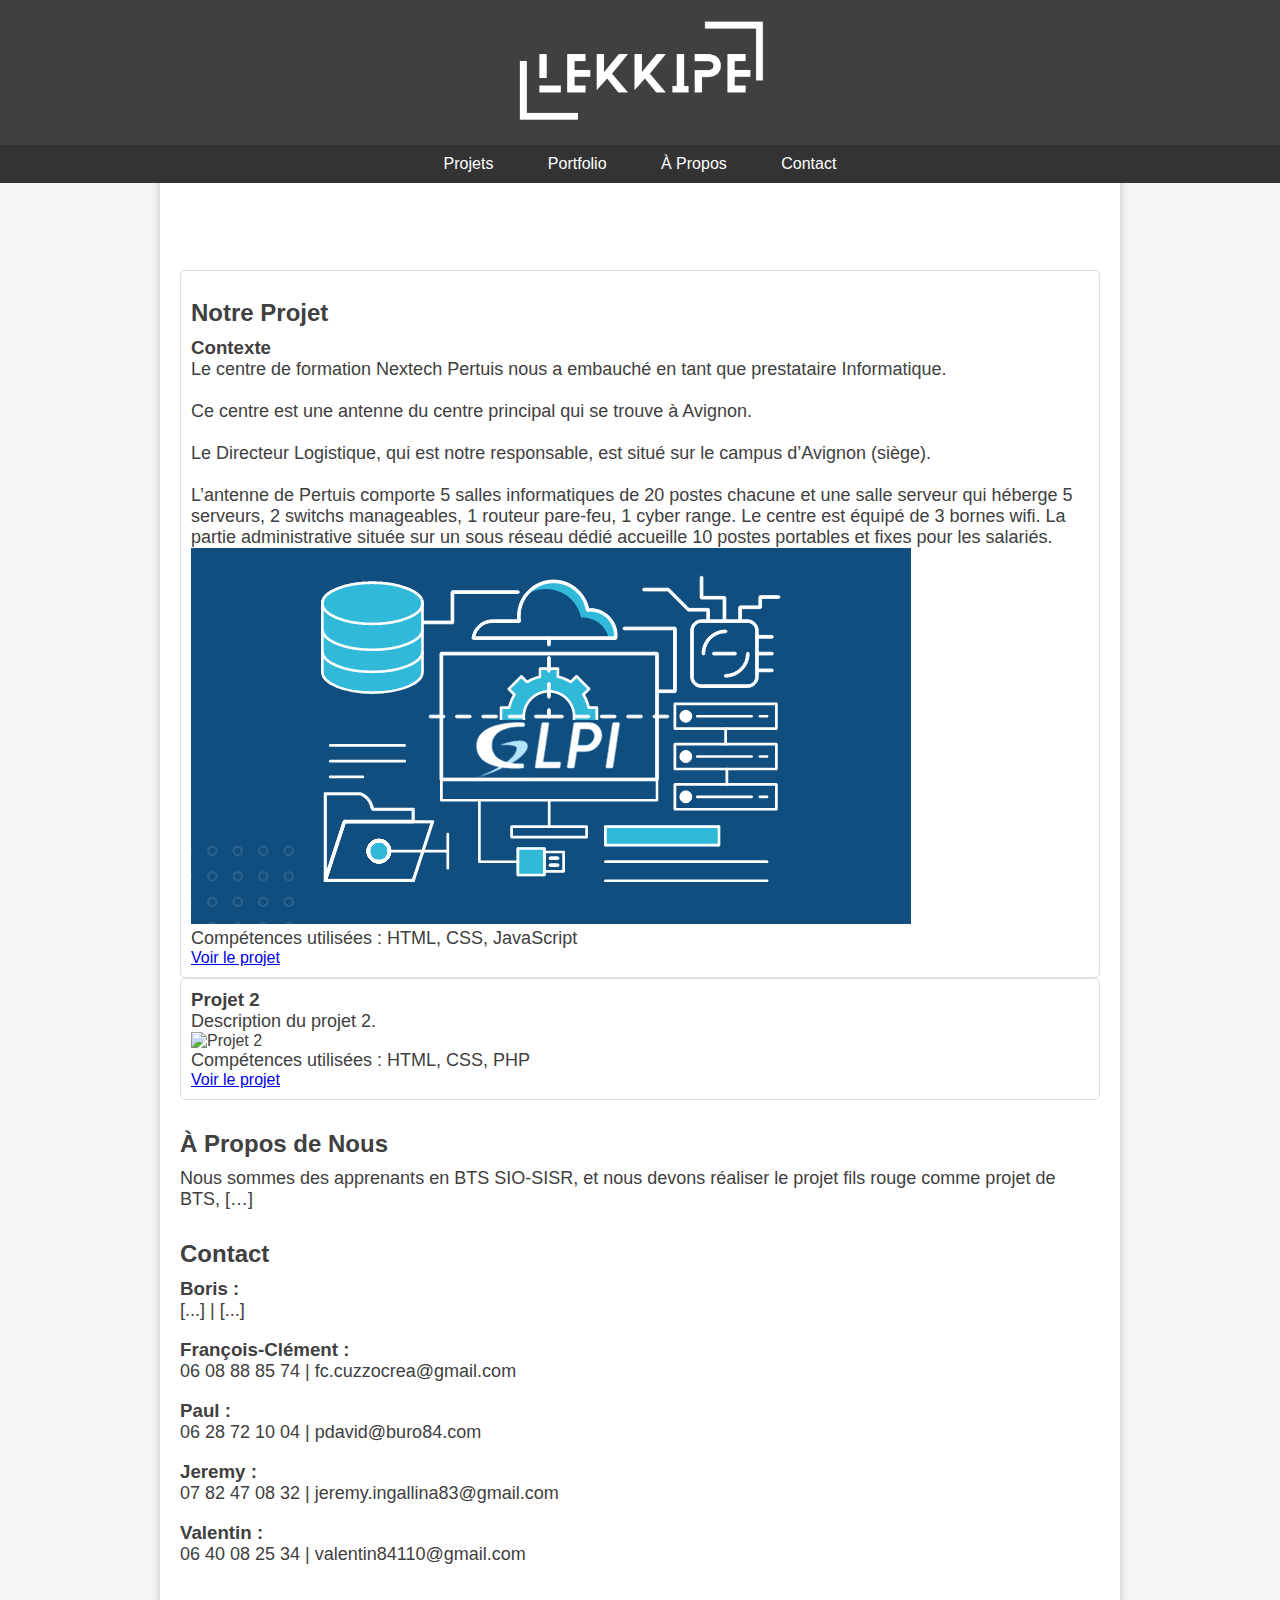
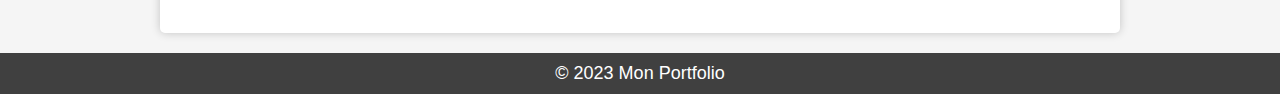
==== index.html @ ad653404 "Update index.html" ====
<!DOCTYPE html>
<html lang="fr">
<head>
    <meta charset="UTF-8">
    <meta name="viewport" content="width=device-width, initial-scale=1.0">
    <link rel="stylesheet" href="styles.css">
    <title>Mon Portfolio</title>
</head>
<body>
    <header>
        <a href="index.html"><img src="LEKKIPE titre.png" alt="LEKKIPE"  width=20% height=10% > </a>
        <nav class="navbar">
            <ul>
                <li><a href="#projets">Projets</a></li>
                <li class="dropdown">
                    <a href="#portfolio">Portfolio</a>
                    <ul class="dropdown-content">
                        <li><a href="Eleve1.html"><center>Boris <br> BRAS</center></a></li>
                        <li><a href="Eleve2.html"><center>François Clément <br> Cuzzocréa</center></a></li>
                        <li><a href="Eleve3.html"><center>Paul <br> DAVID</a></center></li>
                        <li><a href="Eleve4.html"><center>Jeremy <br> INGALLINA</center></a></li>
                        <li><a href="Eleve5.html"><center>Valentin <br> MARQUES</center></a></li>
                    </ul>
                </li>
                <li><a href="index.html#a-propos">À Propos</a></li>
                <li><a href="index.html#contact">Contact</a></li>
            </ul>
        </nav>
    </header>
    <main>
        <section id="projets">
            <article>
                <br>
            <h2>Notre Projet</h2>
                <h3>Contexte</h3>
                <p>Le centre de formation Nextech Pertuis nous a embauché en tant que prestataire Informatique.
                    <br><br>Ce centre est une antenne du centre principal qui se trouve à Avignon.
                    <br><br>Le Directeur Logistique, qui est notre responsable, est situé sur le campus d’Avignon (siège).
                    <br><br>L’antenne de Pertuis comporte 5 salles informatiques de 20 postes chacune et une salle serveur qui héberge 5 serveurs, 2 switchs manageables, 1 routeur pare-feu, 1 cyber range. Le centre est équipé de 3 bornes wifi. La partie administrative située sur un sous réseau dédié accueille 10 postes portables et fixes pour les salariés.
                    </p>
                <img src="projet1.png" alt="Projet 1">
                <p>Compétences utilisées : HTML, CSS, JavaScript</p>
                <a href="lien-vers-projet1">Voir le projet</a>
            </article>
            <article>
                <h3>Projet 2</h3>
                <p>Description du projet 2.</p>
                <img src="projet2.jpg" alt="Projet 2">
                <p>Compétences utilisées : HTML, CSS, PHP</p>
                <a href="lien-vers-projet2">Voir le projet</a>
            </article>
        </section>
        <section id="a-propos">
            <h2>À Propos de Nous</h2>
            <p>Nous sommes des apprenants en BTS SIO-SISR, et nous devons réaliser le projet fils rouge comme projet de BTS, […]</p>
        </section>
        <section id="contact">
            <h2>Contact</h2>
            <h3>Boris :</h3>
            <p>[...] | [...]</p><br>
            <h3>François-Clément :</h3>
            <p>06 08 88 85 74 | fc.cuzzocrea@gmail.com</p><br>
            <h3>Paul :</h3>
            <p>06 28 72 10 04 | pdavid@buro84.com</p><br>
            <h3>Jeremy :</h3>
            <p> 07 82 47 08 32 | jeremy.ingallina83@gmail.com</p><br>
            <h3>Valentin :</h3>
            <p>06 40 08 25 34 | valentin84110@gmail.com</p><br>
        </section>
    </main>
    <footer>
        <p>&copy; 2023 Mon Portfolio</p>
    </footer>
</body>
</html>
---- styles.css ----
/* Réinitialisation des styles */
* {
    margin: 0;
    padding: 0;
    box-sizing: border-box;
}

/* Styles globaux */
body {
    font-family: Arial, sans-serif;
    background-color: #f5f5f5;
    color: #404040;
    margin: 0;
    padding: 0;
}

header {
    background-color: #404040;
    color: #fff;
    text-align: center;
    position: fixed;
    top: 0;
    left: 0;
    width: 100%;
    z-index: 100;
    padding: 20px;
}

h1 {
    font-size: 36px;
}

p {
    font-size: 18px;
}

nav {
    margin-top: 20px;
}

nav a {
    color: #fff;
    text-decoration: none;
    margin: 0 10px;
}

main {
    max-width: 960px;
    margin: 20px auto;
    padding: 20px;
    background-color: #fff;
    border-radius: 5px;
    box-shadow: 0 0 10px rgba(0, 0, 0, 0.2);
}

section {
    margin-bottom: 30px;
}

h2 {
    font-size: 24px;
    margin-bottom: 10px;
}

article {
    border: 1px solid #ddd;
    padding: 10px;
    border-radius: 5px;
}

img {
    max-width: 100%;
}

/* Footer Styles */
footer {
    text-align: center;
    background-color: #404040;
    color: #fff;
    padding: 10px;
}

#projets {
    margin-top: 150px; /* Ajustez cette valeur selon votre préférence */
}

.glowingbox{
-webkit-box-shadow:0px 0px 30px 0px rgba(101,110,107,0.9);
-moz-box-shadow: 0px 0px 30px 0px rgba(101,110,107,0.9);
box-shadow: 0px 0px 30px 0px rgba(101,110,107,0.9);
}

.slide-in-top {
	-webkit-animation: slide-in-top 0.5s cubic-bezier(0.250, 0.460, 0.450, 0.940) both;
	        animation: slide-in-top 0.5s cubic-bezier(0.250, 0.460, 0.450, 0.940) both;
}

/* Barre de navigation fixe */
.navbar {
    position: fixed;
    top: 100;
    left: 0;
    width: 100%;
    background-color: #404040;
    color: #fff;
    text-align: center;
    padding: 10px 0;
    z-index: 100; /* Assurez-vous qu'elle est au-dessus du reste du contenu */
}
/* Style de base pour la barre de navigation */
.navbar {
    background-color: #333;
    color: #fff;
}

.navbar ul {
    list-style-type: none;
    padding: 0;
    margin: 0;
}

.navbar li {
    display: inline;
    padding: 15px;
}

/* Style pour le menu déroulant */
/* Autres styles inchangés */

/* Style pour le menu déroulant */
.dropdown {
    position: relative;
}

.dropdown-content {
    display: none;
    position: absolute;
    background-color: #333;
    list-style-type: none;
    padding: 0;
    margin: 0;
    left: 0;
    opacity: 0; /* Initialisez l'opacité à 0 pour le masquer initialement */
    transition: opacity 0.5s ease-in-out; /* Ajoutez une transition pour l'opacité */
}

.dropdown-content li {
    display: block;
    padding: 10px;
}

/* Lorsque l'élément dropdown est survolé */
.dropdown:hover .dropdown-content {
    display: block;
    opacity: 1; /* Changez l'opacité à 1 pour afficher le menu avec une transition */
    animation: slide-in-top 1s cubic-bezier(0.250, 0.460, 0.450, 0.940) both; /* Ajoutez l'animation slide-in-top */
}

/* Lorsque le survol de l'élément dropdown se termine */
.dropdown .dropdown-content {
    display: none; /* Caché par défaut */
    opacity: 0; /* Opacité initiale à 0 */
    transition: opacity 0.5s ease-out; /* Ajouter une transition pour l'opacité */
}

/* Ajoutez une cléframe pour l'animation slide-in-top */
@keyframes slide-in-top {
    from {
        transform: translateY(-15px); /* Animer la translation vers le haut */
        opacity: 0; /* Animer l'opacité de 0 à 1 */
    }
    to {
        transform: translateY(0);
        opacity: 1;
    }
}



/* Ajoutez de la marge au contenu pour éviter de le cacher sous la barre de navigation */
main {
    margin-top: 100px; /* Ajustez cette valeur en fonction de la hauteur de votre barre de navigation */
}

/* Media Queries pour la mise en page réactive (à adapter) */
@media (max-width: 768px) {
    main {
        padding: 10px;
    }
}
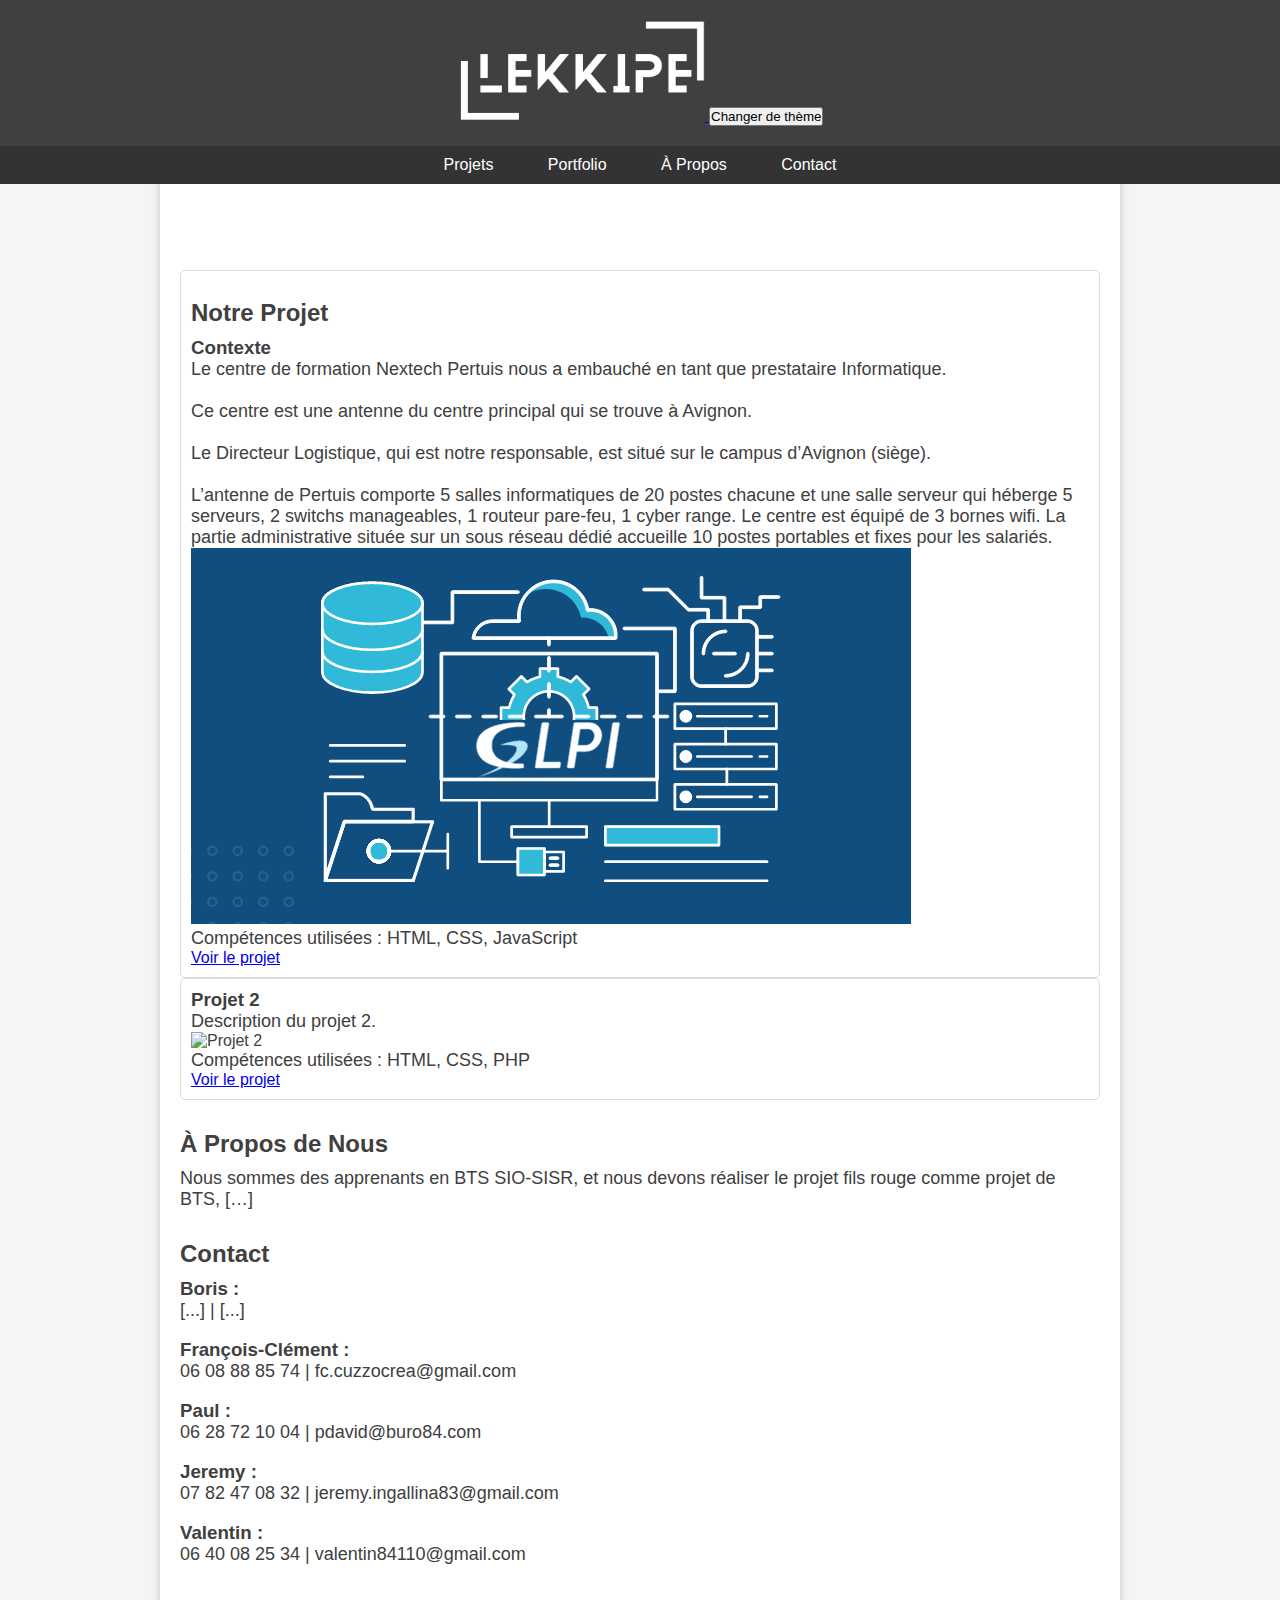
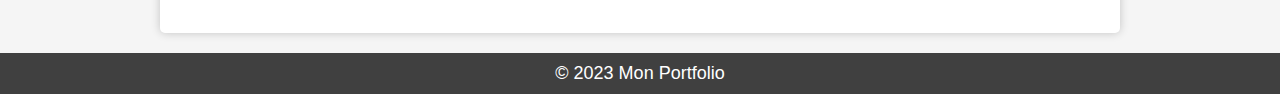
==== commit 446addb8: "Update index.html" ====
--- a/index.html
+++ b/index.html
@@ -9,6 +9,7 @@
 <body>
     <header>
         <a href="index.html"><img src="LEKKIPE titre.png" alt="LEKKIPE"  width=20% height=10% > </a>
+        <button id="theme-toggle">Changer de thème</button>
         <nav class="navbar">
             <ul>
                 <li><a href="#projets">Projets</a></li>
@@ -71,5 +72,24 @@
     <footer>
         <p>&copy; 2023 Mon Portfolio</p>
     </footer>
+    <script>
+        document.addEventListener('DOMContentLoaded', (event) => {
+    const themeToggleButton = document.getElementById('theme-toggle');
+    const currentTheme = localStorage.getItem('theme') ? localStorage.getItem('theme') : null;
+
+    if (currentTheme) {
+        document.body.className = currentTheme;
+    }
+
+    themeToggleButton.addEventListener('click', () => {
+        document.body.classList.toggle('dark-theme');
+        let theme = 'light';
+        if (document.body.classList.contains('dark-theme')) {
+            theme = 'dark-theme';
+        }
+        localStorage.setItem('theme', theme);
+            });
+        });
+    </script>
 </body>
 </html>
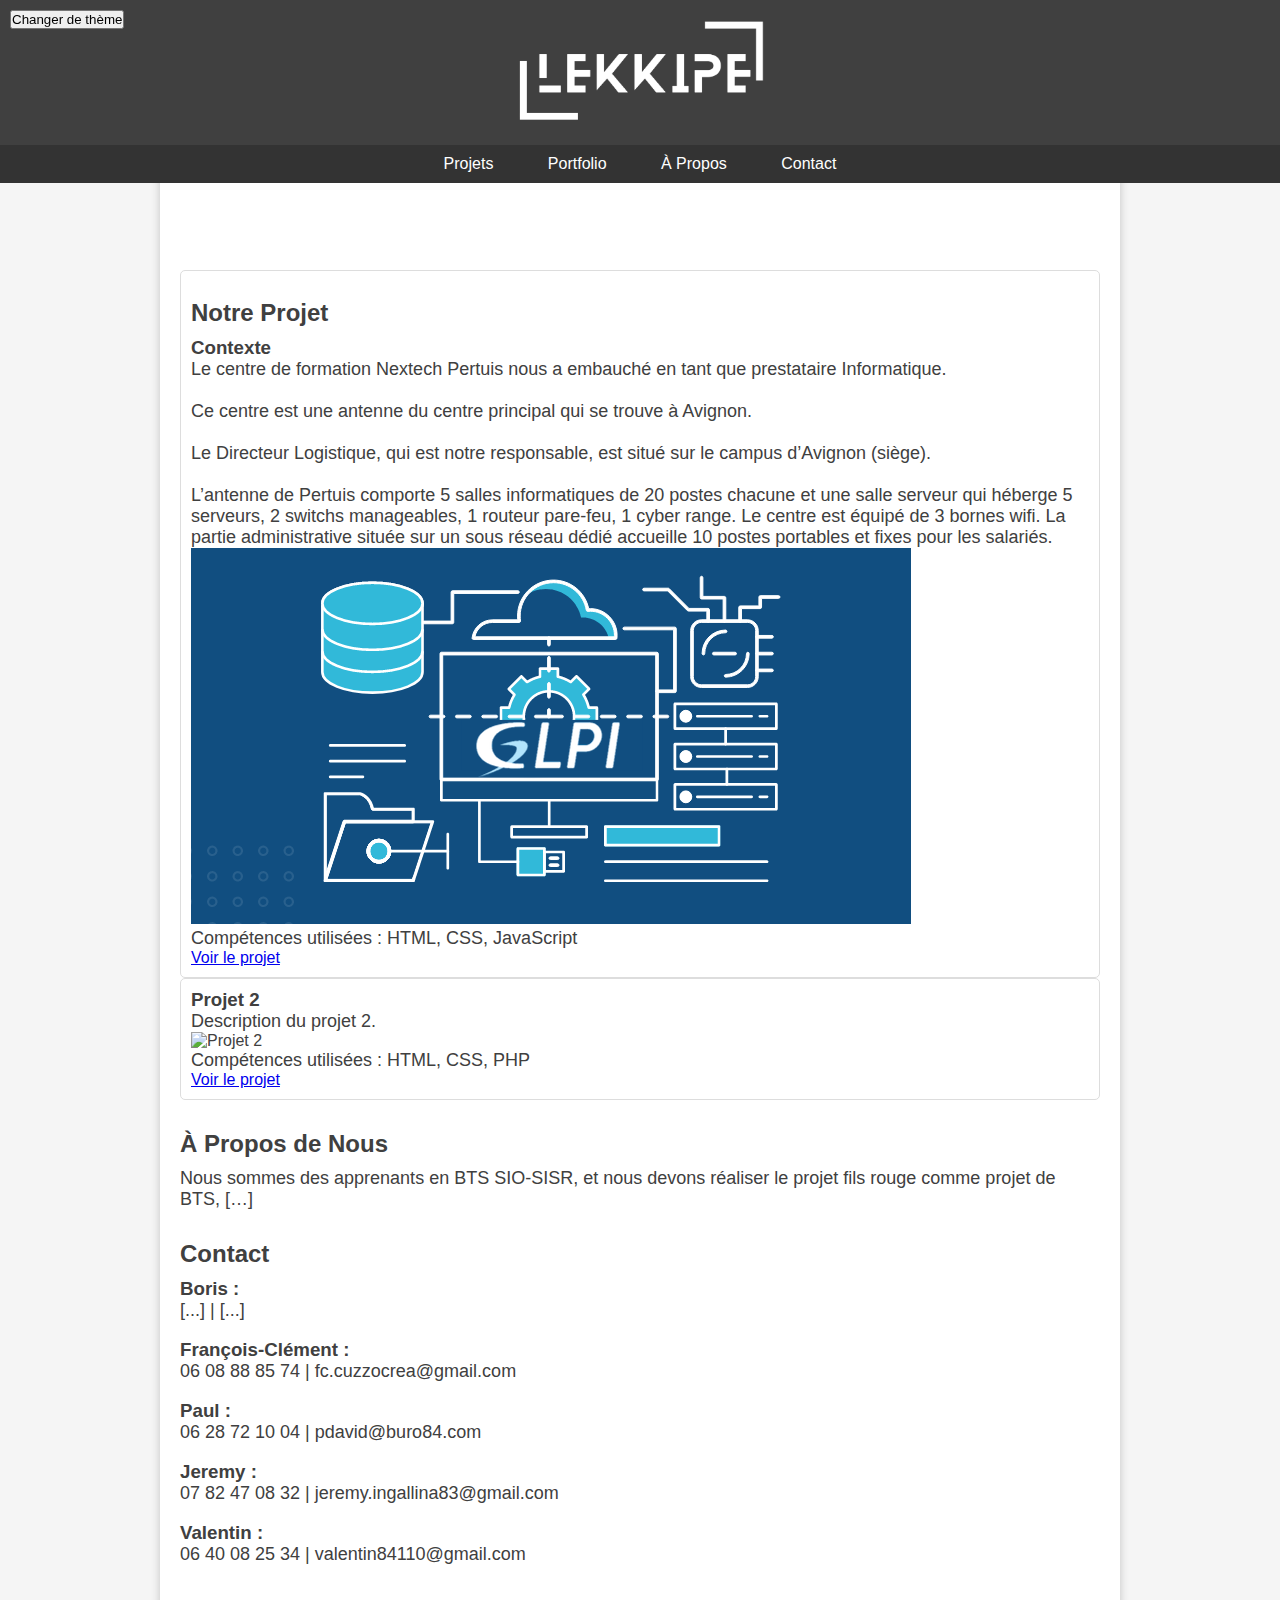
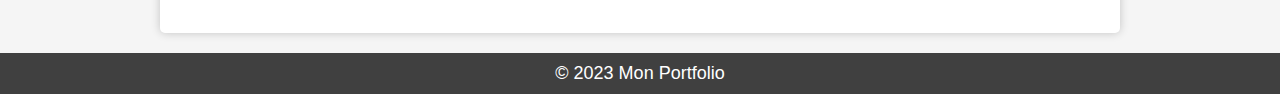
==== commit 0a54e622: "Add files via upload" ====
--- a/index.html
+++ b/index.html
@@ -8,19 +8,20 @@
 </head>
 <body>
     <header>
-        <a href="index.html"><img src="LEKKIPE titre.png" alt="LEKKIPE"  width=20% height=10% > </a>
-        <button id="theme-toggle">Changer de thème</button>
+        <a href="index.html"><img id="logo-image" src="LEKKIPE titre.png" alt="LEKKIPE" width="20%" height="10%"></a>
+
+         <button id="theme-toggle" style="position: fixed; top: 10px; left: 10px;">Changer de thème</button>
         <nav class="navbar">
             <ul>
                 <li><a href="#projets">Projets</a></li>
                 <li class="dropdown">
                     <a href="#portfolio">Portfolio</a>
                     <ul class="dropdown-content">
-                        <li><a href="Eleve1.html"><center>Boris <br> BRAS</center></a></li>
-                        <li><a href="Eleve2.html"><center>François Clément <br> Cuzzocréa</center></a></li>
-                        <li><a href="Eleve3.html"><center>Paul <br> DAVID</a></center></li>
-                        <li><a href="Eleve4.html"><center>Jeremy <br> INGALLINA</center></a></li>
-                        <li><a href="Eleve5.html"><center>Valentin <br> MARQUES</center></a></li>
+                        <li><a href="Eleve1.html">Boris BRAS</a></li>
+                        <li><a href="Eleve2.html">François-Clément CUZZOCREA</a></li>
+                        <li><a href="Eleve3.html">Paul DAVID</a></li>
+                        <li><a href="Eleve4.html">Jeremy INGALLINA</a></li>
+                        <li><a href="Eleve5.html">Valentin MARQUES</a></li>
                     </ul>
                 </li>
                 <li><a href="index.html#a-propos">À Propos</a></li>
@@ -72,24 +73,6 @@
     <footer>
         <p>&copy; 2023 Mon Portfolio</p>
     </footer>
-    <script>
-        document.addEventListener('DOMContentLoaded', (event) => {
-    const themeToggleButton = document.getElementById('theme-toggle');
-    const currentTheme = localStorage.getItem('theme') ? localStorage.getItem('theme') : null;
-
-    if (currentTheme) {
-        document.body.className = currentTheme;
-    }
-
-    themeToggleButton.addEventListener('click', () => {
-        document.body.classList.toggle('dark-theme');
-        let theme = 'light';
-        if (document.body.classList.contains('dark-theme')) {
-            theme = 'dark-theme';
-        }
-        localStorage.setItem('theme', theme);
-            });
-        });
-    </script>
+<script src="theme-toggle.js"></script>
 </body>
 </html>
--- a/styles.css
+++ b/styles.css
@@ -3,6 +3,37 @@
     margin: 0;
     padding: 0;
     box-sizing: border-box;
+}
+
+/* Dark Theme Variables */
+:root {
+    --background-color: #121212;
+    --text-color: #c0c0c0; /* Changed from #1e1e1e to #ffffff for white text */
+    --header-bg-color: #333333;
+    --main-bg-color: #1e1e1e;
+    --article-bg-color: #252525;
+    --article-border-color: #333333;
+}
+
+/* Applying Dark Theme */
+body.dark-theme {
+    background-color: var(--background-color);
+    color: var(--text-color); /* This will apply white color to text */
+}
+
+header.dark-theme,
+nav.dark-theme,
+main.dark-theme,
+article.dark-theme,
+footer.dark-theme {
+    background-color: var(--background-color);
+    color: var(--text-color); /* This will ensure all text within these elements is white */
+}
+
+/* You may also want to adjust links, buttons, or other elements as needed */
+a.dark-theme,
+button.dark-theme {
+    color: var(--text-color); /* This will apply white color to text in links and buttons */
 }
 
 /* Styles globaux */
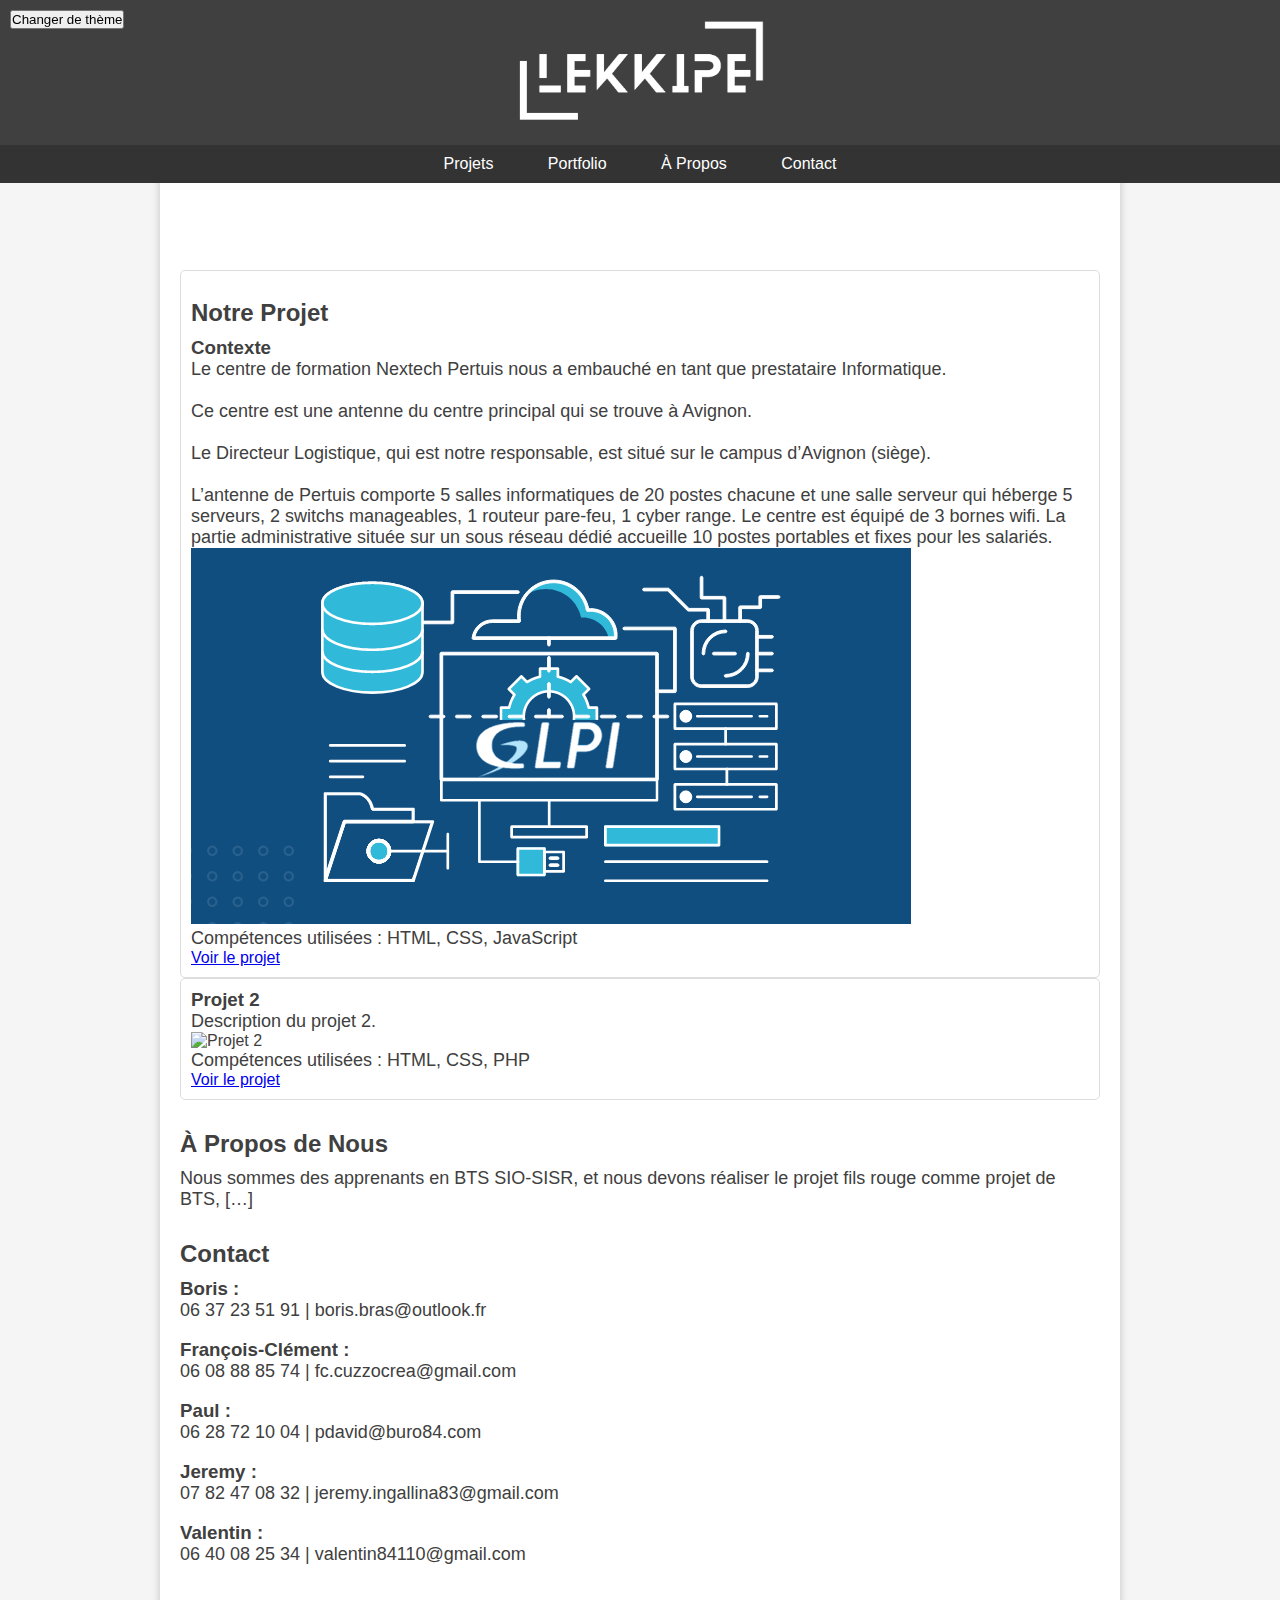
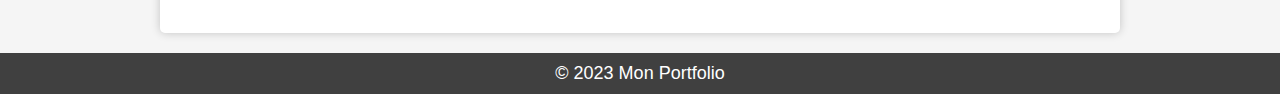
==== commit 7cdf9bf1: "Update index.html" ====
--- a/index.html
+++ b/index.html
@@ -59,7 +59,7 @@
         <section id="contact">
             <h2>Contact</h2>
             <h3>Boris :</h3>
-            <p>[...] | [...]</p><br>
+            <p>06 37 23 51 91 | boris.bras@outlook.fr</p><br>
             <h3>François-Clément :</h3>
             <p>06 08 88 85 74 | fc.cuzzocrea@gmail.com</p><br>
             <h3>Paul :</h3>
--- a/styles.css
+++ b/styles.css
@@ -8,8 +8,8 @@
 /* Dark Theme Variables */
 :root {
     --background-color: #121212;
-    --text-color: #c0c0c0; /* Changed from #1e1e1e to #ffffff for white text */
-    --header-bg-color: #333333;
+    --text-color: #c0c0c0;
+    --header-bg-color: #222;
     --main-bg-color: #1e1e1e;
     --article-bg-color: #252525;
     --article-border-color: #333333;
@@ -21,7 +21,9 @@
     color: var(--text-color); /* This will apply white color to text */
 }
 
-header.dark-theme,
+header.dark-theme {
+    background-color: var(--header-bg-color);
+}
 nav.dark-theme,
 main.dark-theme,
 article.dark-theme,
@@ -132,8 +134,6 @@
     top: 100;
     left: 0;
     width: 100%;
-    background-color: #404040;
-    color: #fff;
     text-align: center;
     padding: 10px 0;
     z-index: 100; /* Assurez-vous qu'elle est au-dessus du reste du contenu */
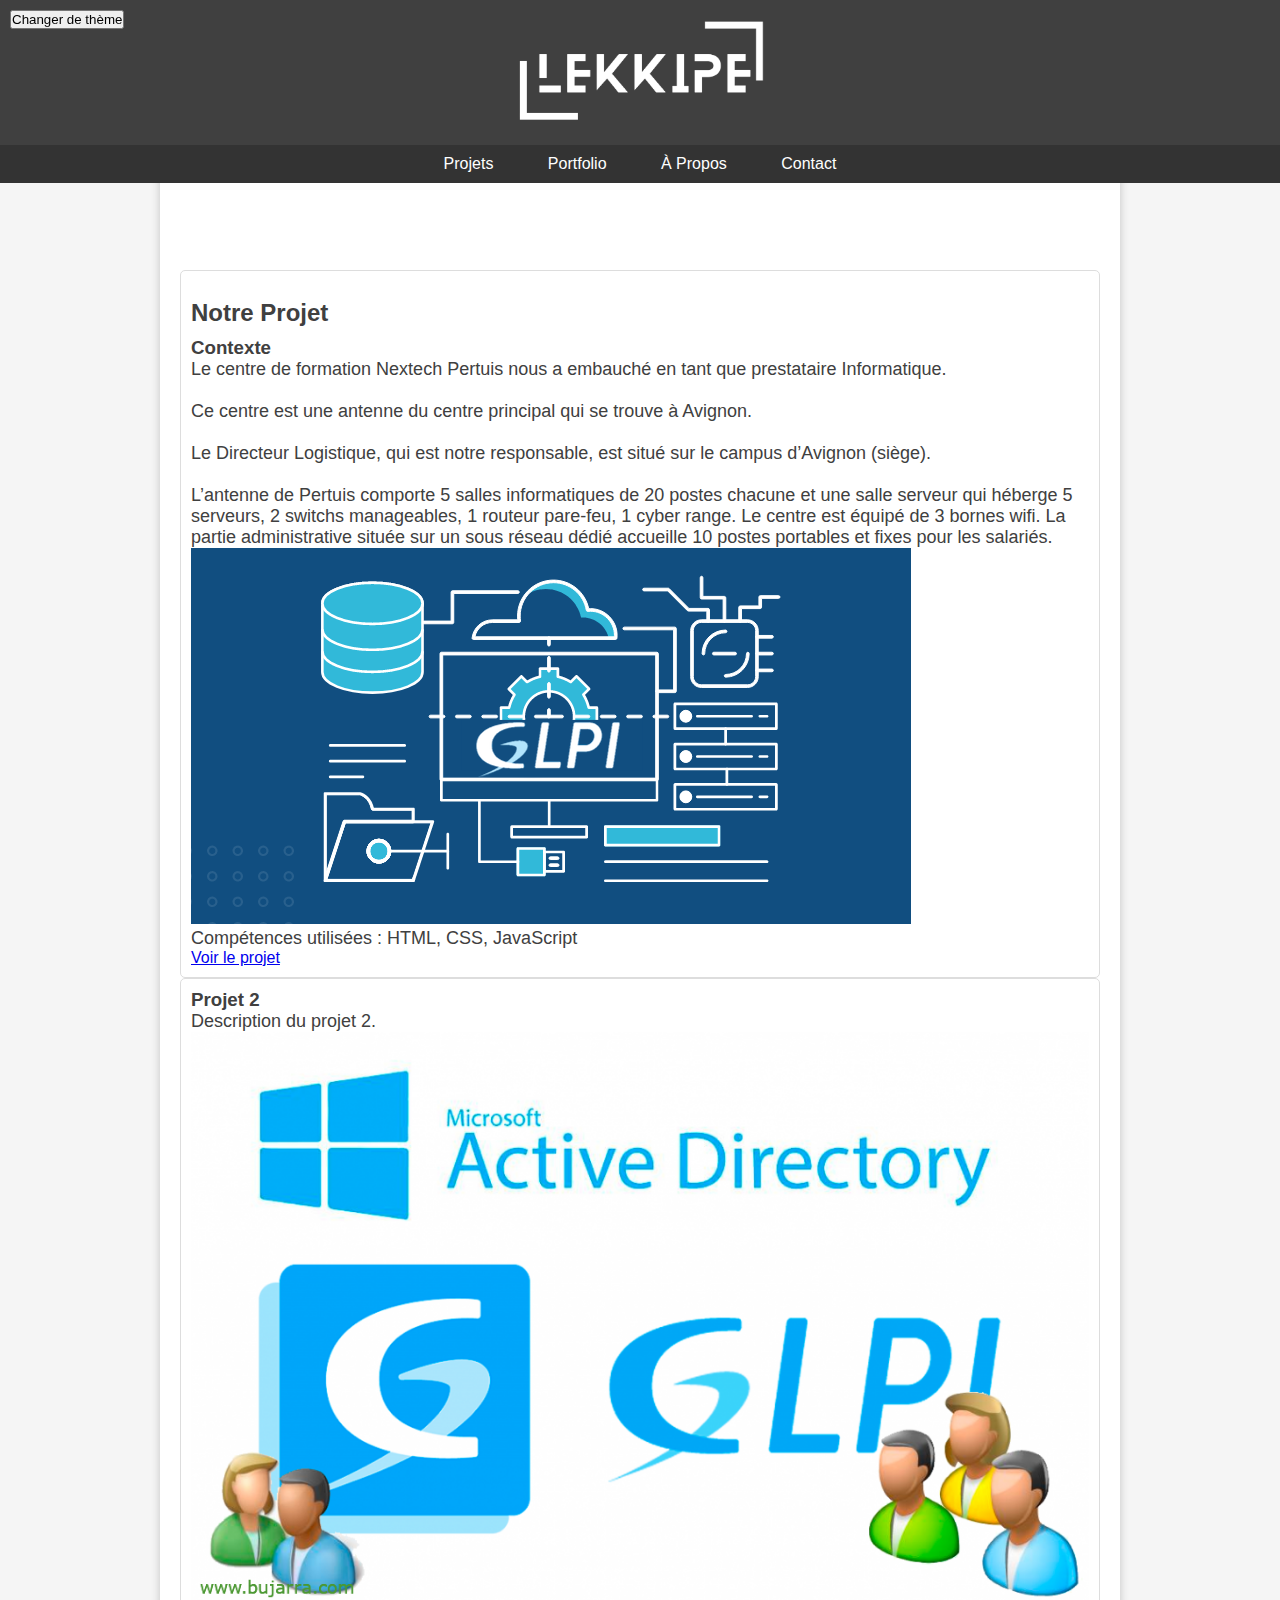
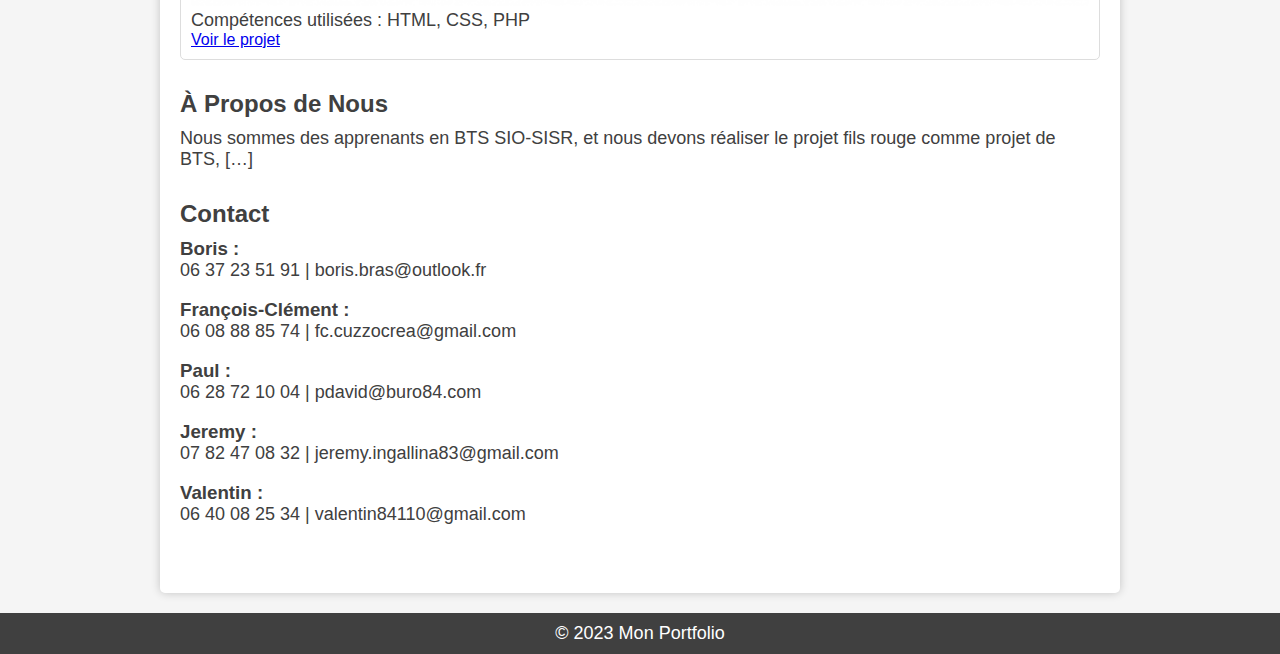
==== commit 10d7889c: "Update index.html" ====
--- a/index.html
+++ b/index.html
@@ -47,7 +47,7 @@
             <article>
                 <h3>Projet 2</h3>
                 <p>Description du projet 2.</p>
-                <img src="projet2.jpg" alt="Projet 2">
+                <img src="glpiad.png" alt="Projet 2">
                 <p>Compétences utilisées : HTML, CSS, PHP</p>
                 <a href="lien-vers-projet2">Voir le projet</a>
             </article>
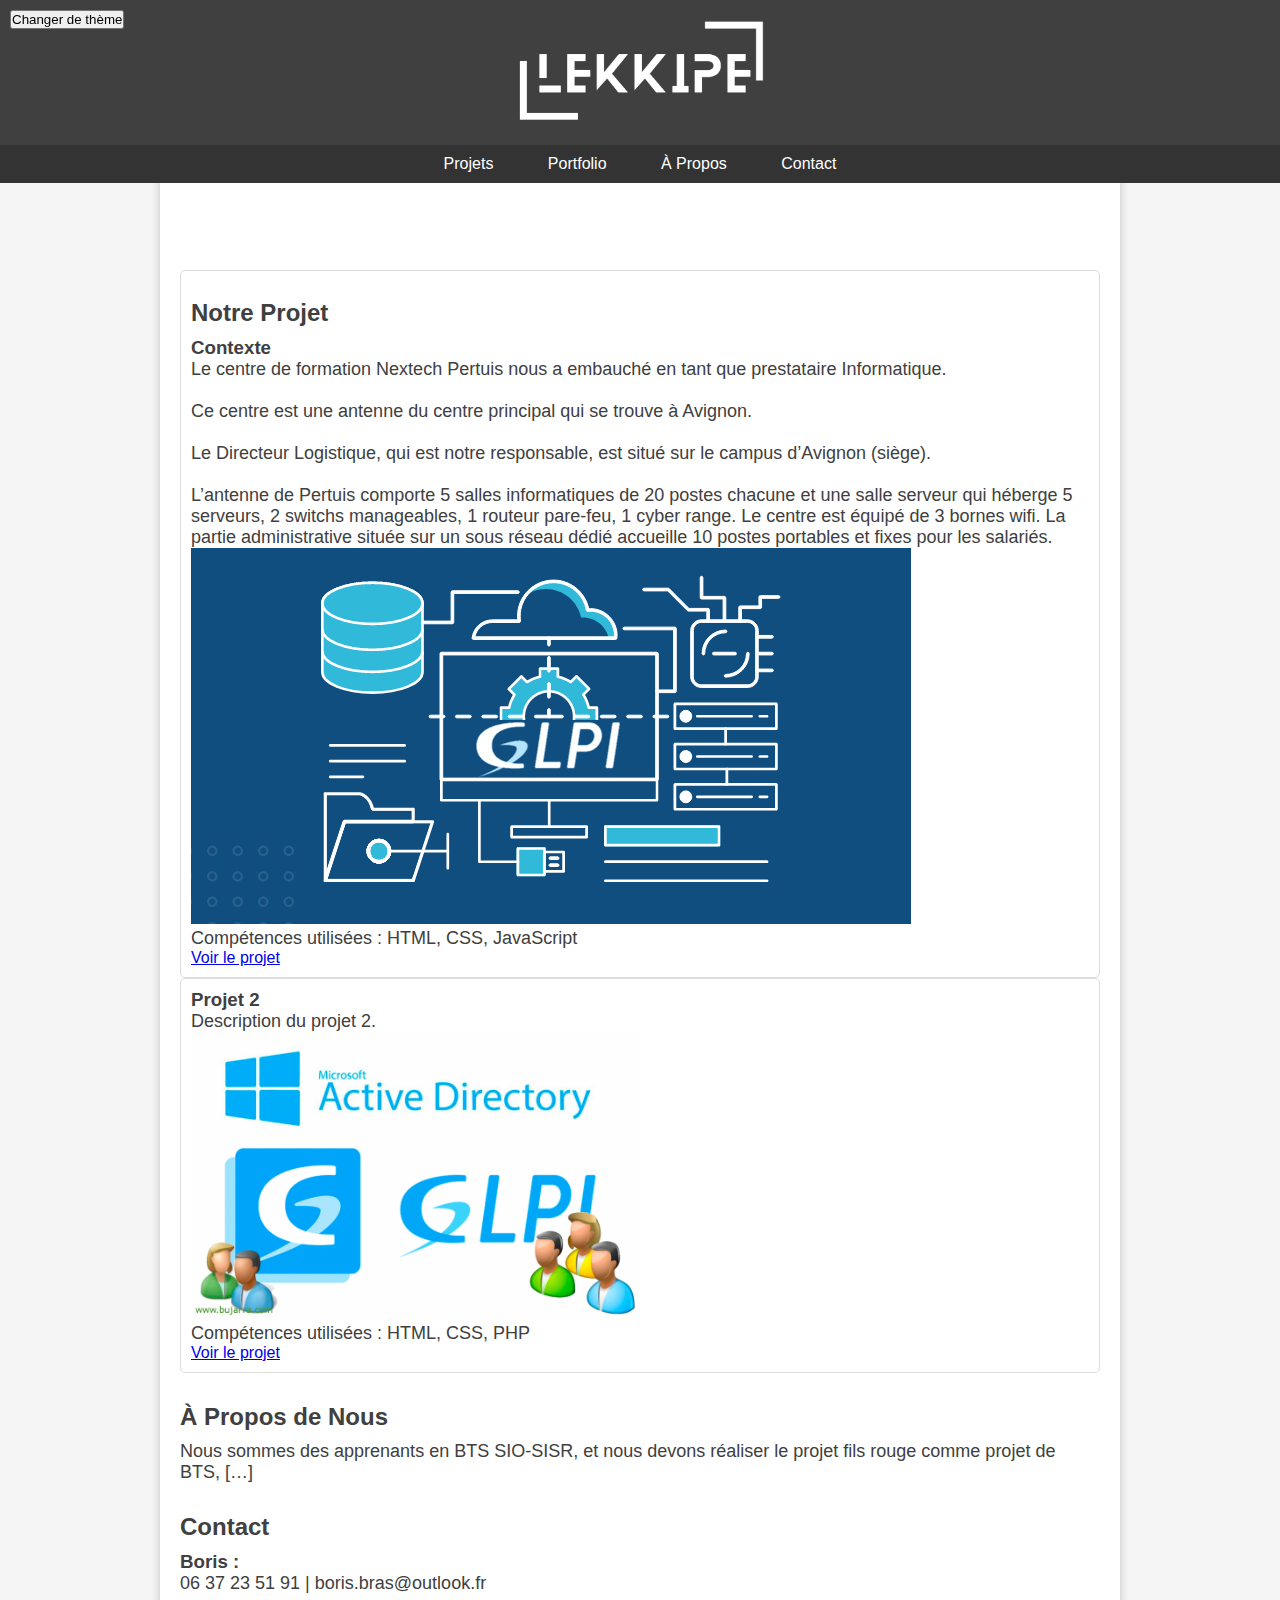
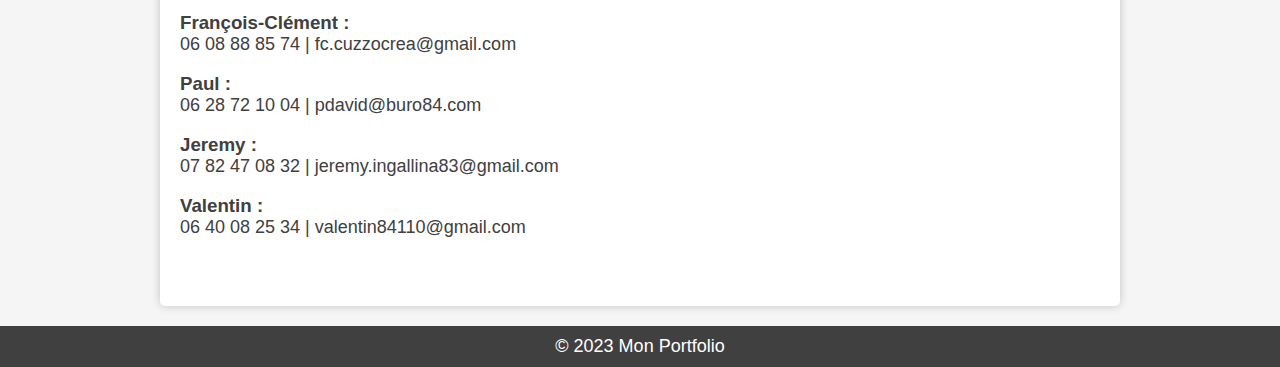
==== commit fe009eef: "Update index.html" ====
--- a/index.html
+++ b/index.html
@@ -47,7 +47,7 @@
             <article>
                 <h3>Projet 2</h3>
                 <p>Description du projet 2.</p>
-                <img src="glpiad.png" alt="Projet 2">
+                <img src="glpiad.png" alt="Projet 2" width="50%" height="50%">
                 <p>Compétences utilisées : HTML, CSS, PHP</p>
                 <a href="lien-vers-projet2">Voir le projet</a>
             </article>
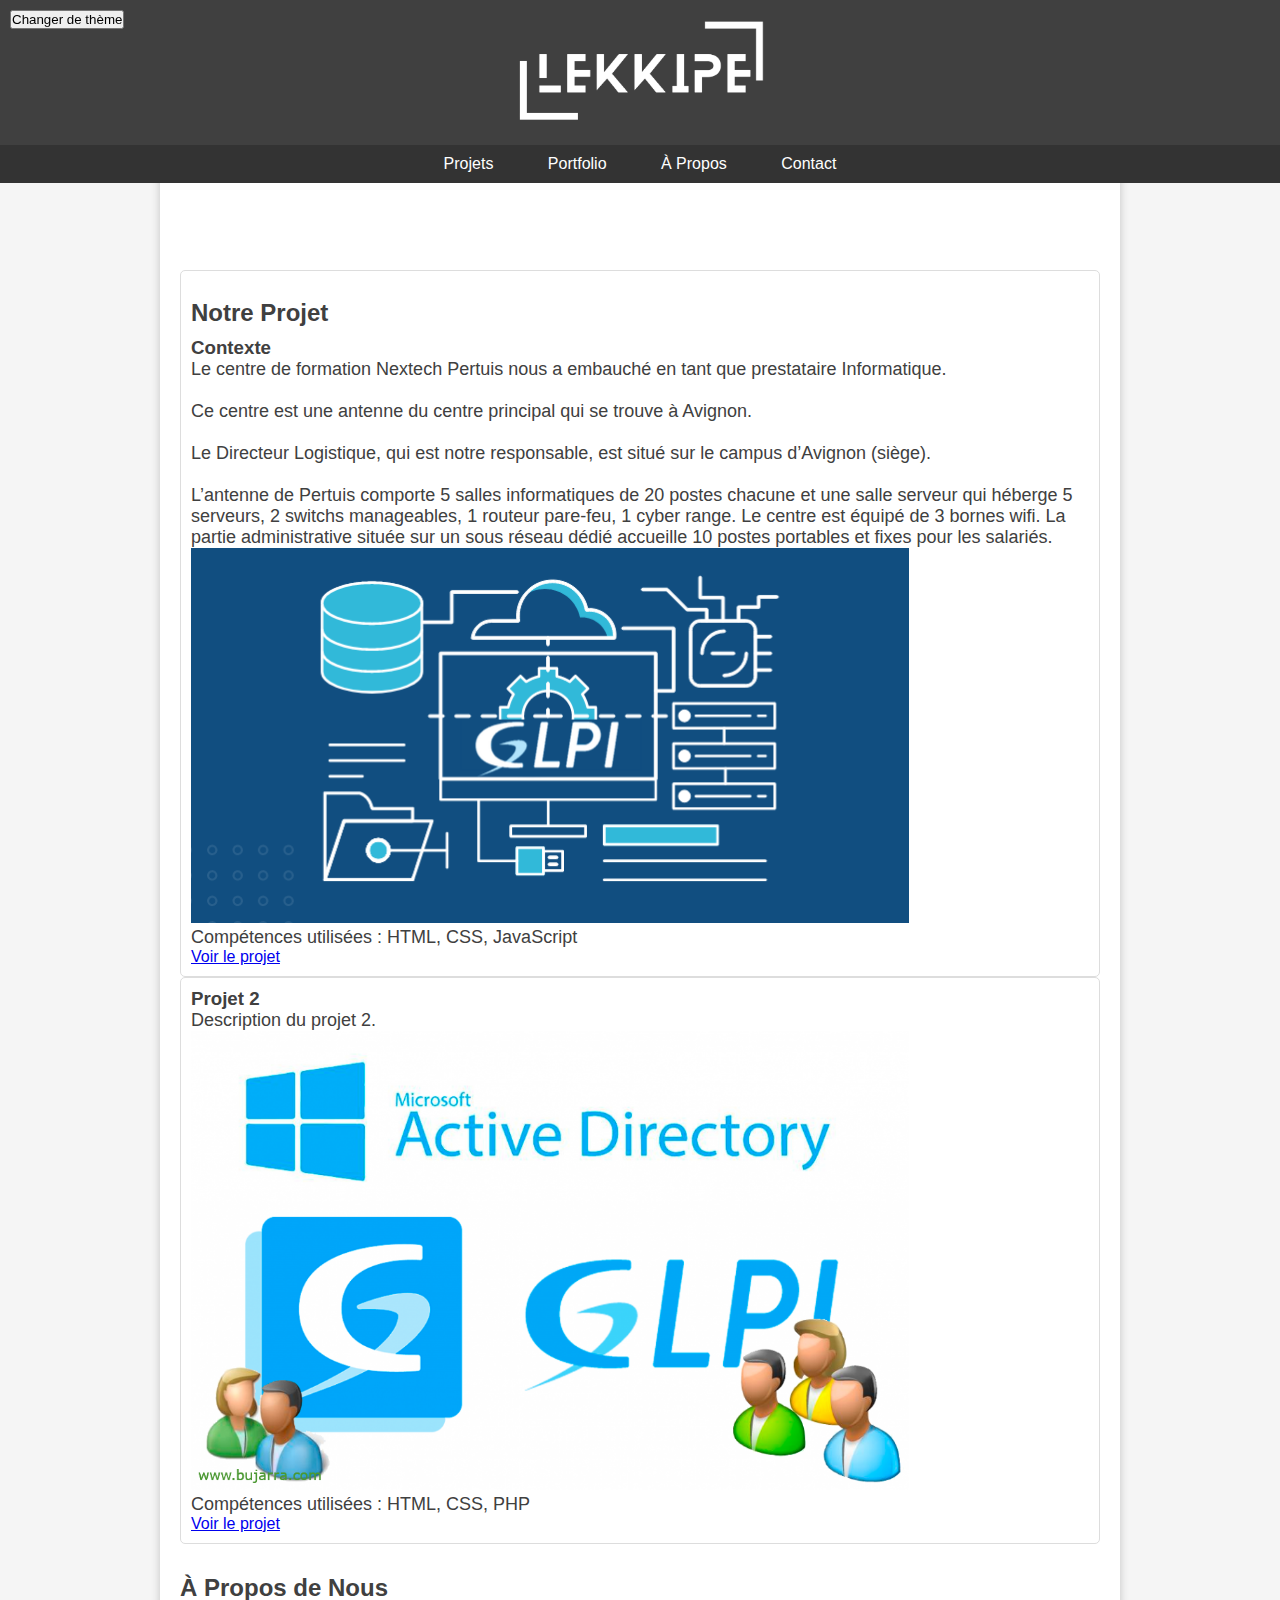
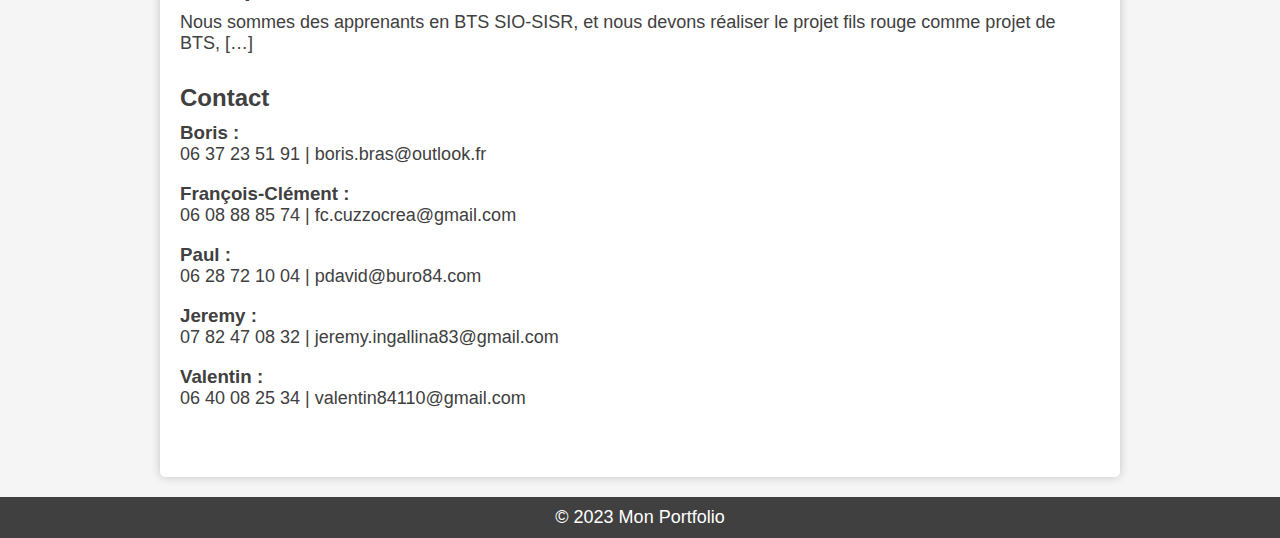
==== commit ee20e2dc: "Update index.html" ====
--- a/index.html
+++ b/index.html
@@ -40,14 +40,14 @@
                     <br><br>Le Directeur Logistique, qui est notre responsable, est situé sur le campus d’Avignon (siège).
                     <br><br>L’antenne de Pertuis comporte 5 salles informatiques de 20 postes chacune et une salle serveur qui héberge 5 serveurs, 2 switchs manageables, 1 routeur pare-feu, 1 cyber range. Le centre est équipé de 3 bornes wifi. La partie administrative située sur un sous réseau dédié accueille 10 postes portables et fixes pour les salariés.
                     </p>
-                <img src="projet1.png" alt="Projet 1">
+                <img src="projet1.png" alt="Projet 1" width="80%" height="80%">
                 <p>Compétences utilisées : HTML, CSS, JavaScript</p>
                 <a href="lien-vers-projet1">Voir le projet</a>
             </article>
             <article>
                 <h3>Projet 2</h3>
                 <p>Description du projet 2.</p>
-                <img src="glpiad.png" alt="Projet 2" width="50%" height="50%">
+                <img src="glpiad.png" alt="Projet 2" width="80%" height="80%">
                 <p>Compétences utilisées : HTML, CSS, PHP</p>
                 <a href="lien-vers-projet2">Voir le projet</a>
             </article>
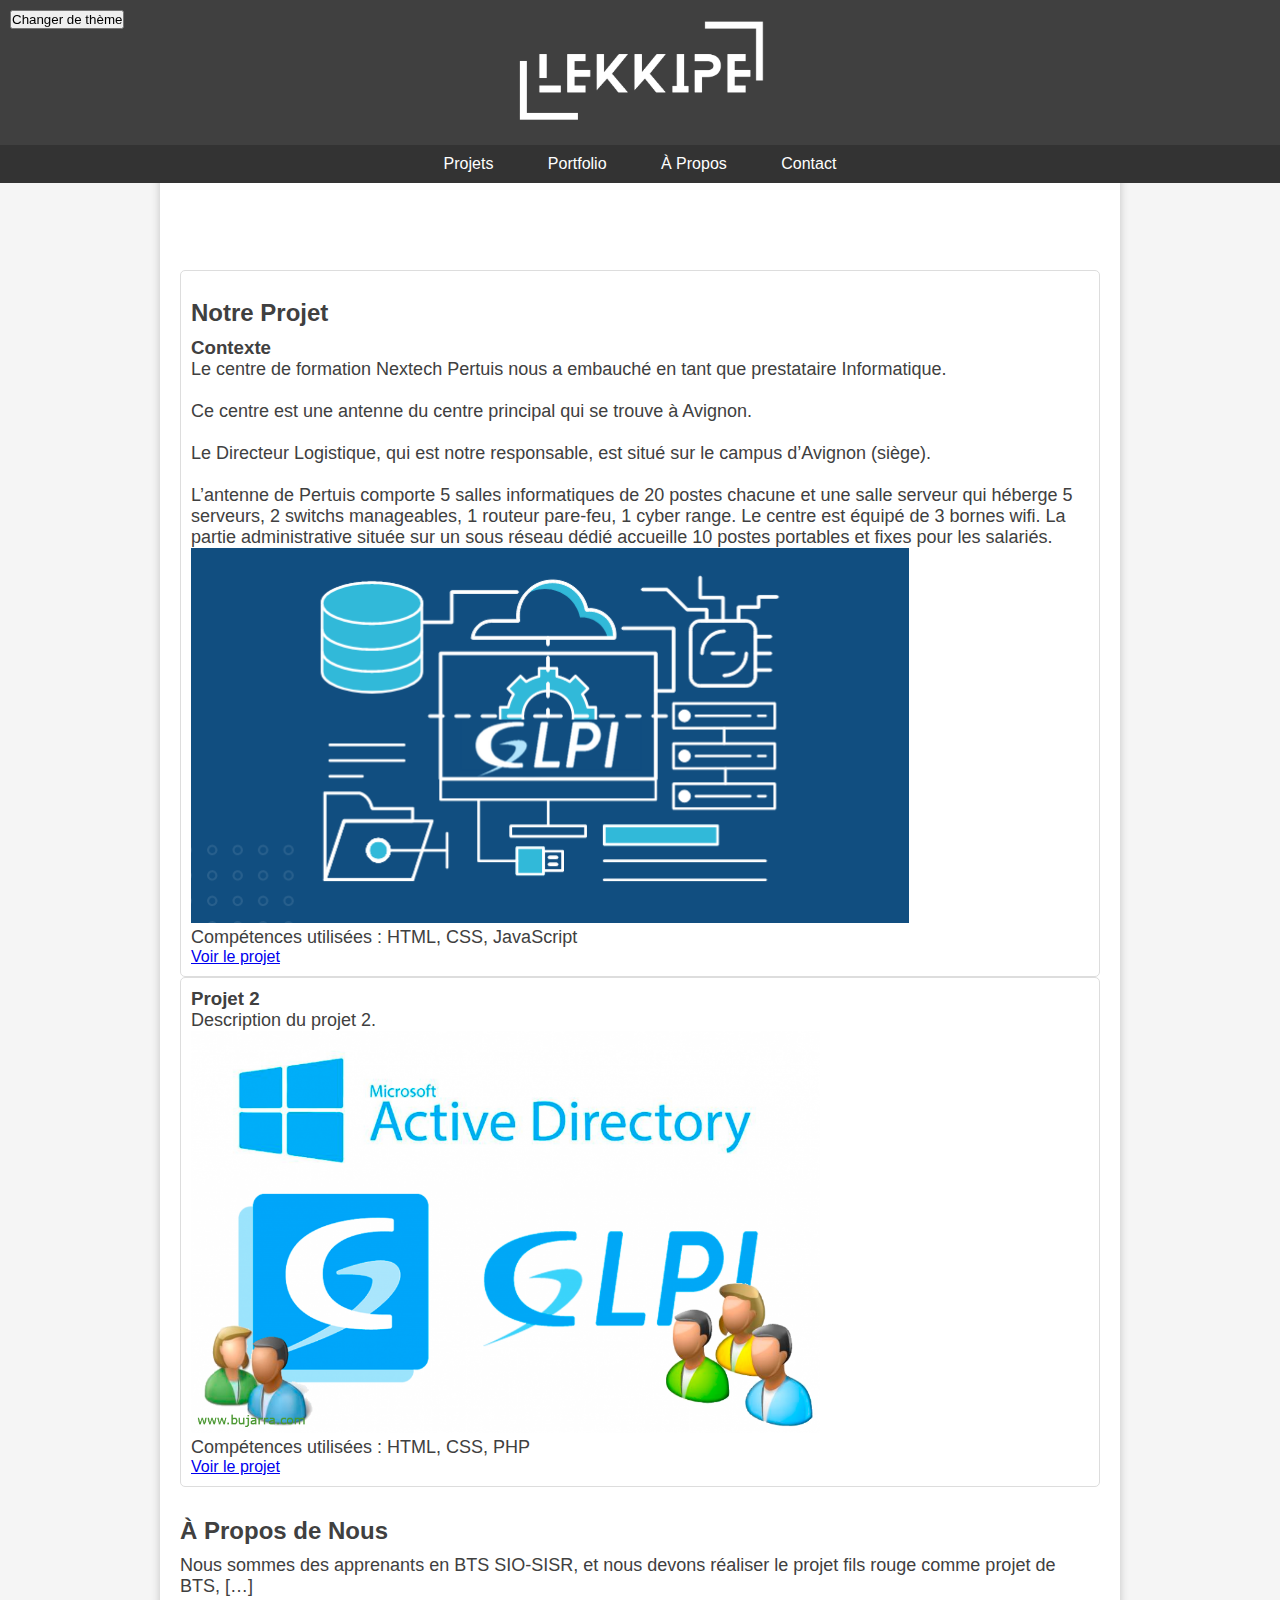
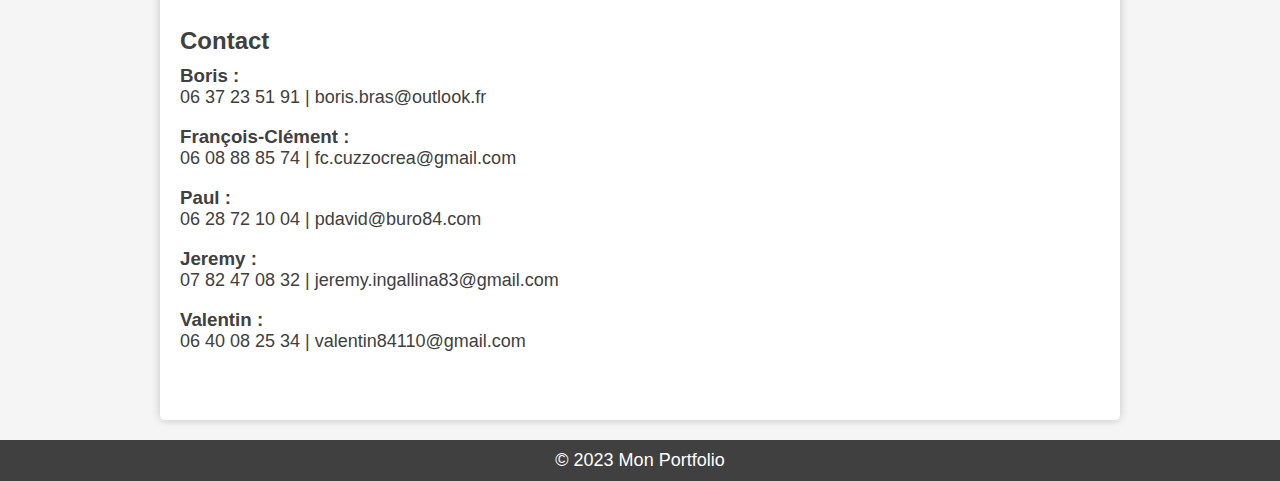
==== commit 75ca4dc5: "Update index.html" ====
--- a/index.html
+++ b/index.html
@@ -47,7 +47,7 @@
             <article>
                 <h3>Projet 2</h3>
                 <p>Description du projet 2.</p>
-                <img src="glpiad.png" alt="Projet 2" width="80%" height="80%">
+                <img src="glpiad.png" alt="Projet 2" width="70%" height="70%">
                 <p>Compétences utilisées : HTML, CSS, PHP</p>
                 <a href="lien-vers-projet2">Voir le projet</a>
             </article>
